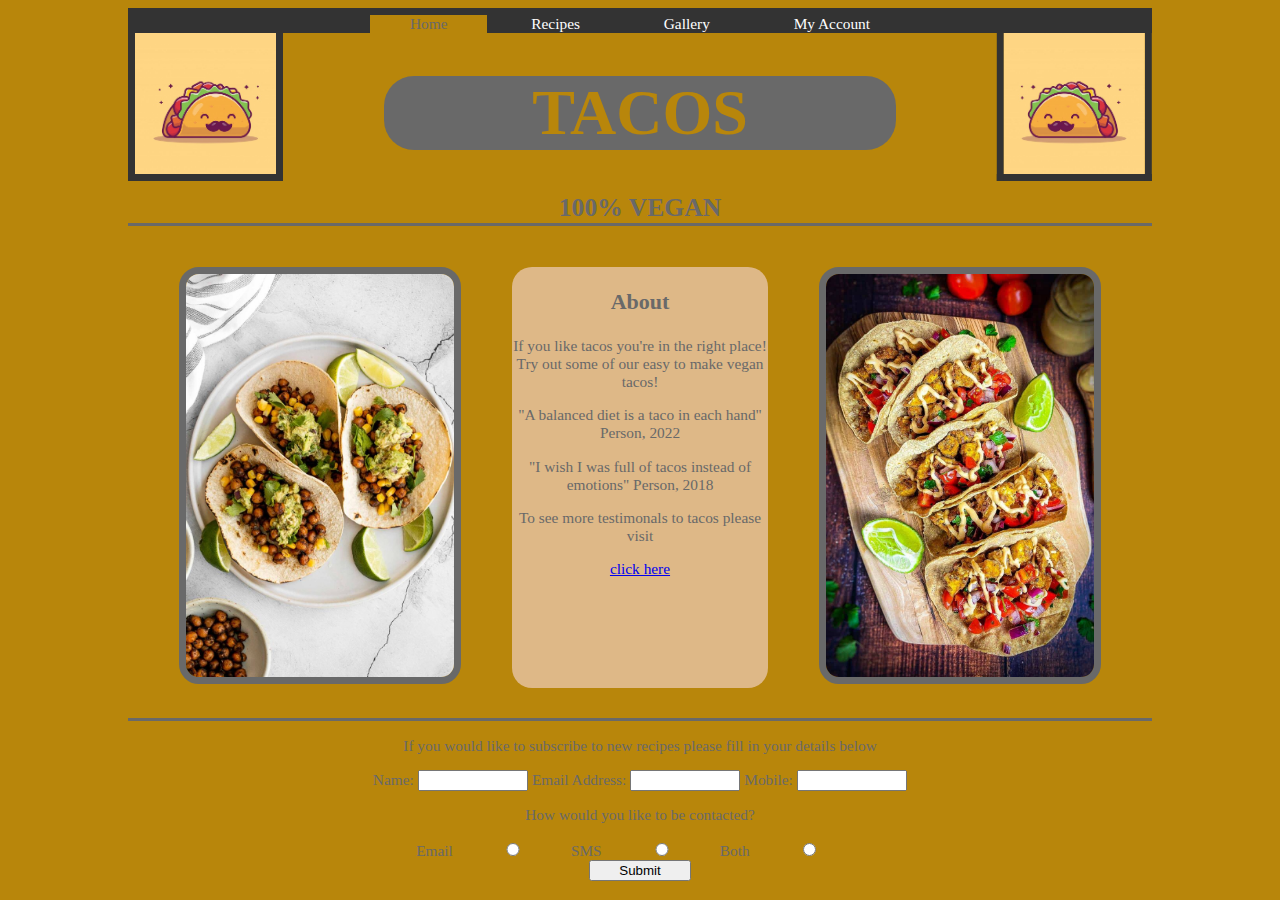
==== index.html @ 33af796f "Upload files" ====
<!DOCTYPE html>
<html lang="en">

    <head>
        <title>Tacos</title>
        <!--Links to the css file for this page-->
        <link rel="stylesheet" href="./css/styles.css"> 
        
    </head>

    <body onload="myLoad()">
        <nav>
            <!--Navigation bar at top of page to link to other html documents-->
            <a class="active" href="index.html" target="_self">Home</a>
            <a href="recipe.html" target="_self">Recipes</a>  
            <a href="gallery.html" target="_self">Gallery</a>
            <a href="myAccount.html" target="_self">My Account</a>
        </nav>

        <!--Image to go aside the heading-->
        <aside class="logo1">
            <img id="image3" src = "Images/image3.jpeg" alt = "image not displaying">
        </aside>
        <aside class="logo2">
            <img id="image3Reverse" src = "Images/image3.jpeg" alt = "image not displaying">
        </aside>

        <!--Multiple headings to differentiate sections-->
        <h1>TACOS</h1>
        <h2>100% VEGAN</h2>

        <!--The main section of a page including images and text-->
        <div id="container">
            <aside id="aside1">
                <img id="image1" src = "Images/image1.jpeg" alt = "image not displaying">
            </aside>
            <section class="paragraph">
                <h3>About</h3>
                <p>If you like tacos you're in the right place! Try out some of our easy to make vegan tacos!</p>
                <p>"A balanced diet is a taco in each hand" Person, 2022</p>
                <p>"I wish I was full of tacos instead of emotions" Person, 2018</p>
                <p>To see more testimonals to tacos please visit</p>
                <!--makes use of a link to a different website, opens in new tab to stay on current page-->
                <a target="_blank" href="https://borrachavegas.com/great-quotes-tacos-every-taco-lover/">click here</a></li>
                <!--Two one quotes-->
            </section>
            <aside id="aside2">
                <img id="image2" src = "Images/image2.jpeg" alt = "image not displaying">
            </aside>
        </div>

        <!--The footer of the page containing input both via text and radio button with a submit button-->
        <div class="subscribe">
            <p>If you would like to subscribe to new recipes please fill in your details below</p>
            <form>
                <label for="name">Name:</label>
                <input type="text" id="name" name="name">
                <label for="email">Email Address:</label>
                <input type="text" id="email" name="email">
                <label for="phone">Mobile:</label>
                <input type="text" id="phone" name="phone"><br>
                <p>How would you like to be contacted?</p>
                <label for="email2">Email</label>
                <input type="radio" id="email2" name="email2">
                <label for="sms">SMS</label>
                <input type="radio" id="sms" name="sms">
                <label for="both">Both</label>
                <input type="radio" id="both" name="both"><br>
                <input type="button" value="Submit" id="submitForm">
            </form>

            
        </div>
        
        <script type="text/javascript" src="./js/tacoWebsite.js"></script>
    </body>
</html>

<!--
Image Sources
https://www.aheadofthyme.com/vegan-chickpea-tacos/
https://nosweatvegan.com/vegan-street-tacos-tofu/
https://www.freepik.com/free-photos-vectors/cartoon-taco
-->
---- css/styles.css ----
/* The main body of the file containing the main font style and colours */
body {
    background-color:darkgoldenrod;
    text-align: center;
    max-width:80%;
    margin-left:auto;
    margin-right:auto;
    color:dimgray;
    font-family: fantasy;
    font-size: 1.2vw;
}
/* Navigation bar at top of page */
nav {
    background-color:#333;
    overflow: hidden;
    border-top: solid #333 7px;
}
nav a {
    padding: 20px 40px;
    text-decoration: none;
    color:white;
    text-decoration: none;
    
}
/* Change colour of navigation button when hovering over */
nav a:hover {
    background-color:lightgreen;
    color: dimgray;
}
/* Colour of button of the current page */
nav a.active {
    background-color: darkgoldenrod;
    color: dimgray;
}
/* Heading 1 in its own block of text with different background colour */
h1 {
    font-size: 5vw;
    background-color: dimgray;
    color:darkgoldenrod;
    max-width: 50%;
    margin-left: auto;
    margin-right: auto;
    border-radius: 30px;
}
/* Logo image in top corners of page  */
.logo1 {
    float: left;
}
#image3{
    max-width: 11vw;
    border:solid #333 7px;
    border-top:none
}
.logo2 {
    float: right;
}
/* Same image but flipped */
#image3Reverse{
    max-width: 11vw;
    border:solid #333 7px;
    border-top:none;
    transform: scaleX(-1);
}
h2 {
    font-size: 2vw;
    border-bottom: solid;
}


/* Styles specific for index page */
/* The main content of the page in #container makes use of the table/grid function */
#container {
    display:grid;
    padding-top: 20px;
    word-wrap: normal;
}
#aside1 {
    grid-column: 1/1;
    grid-row:1/2;
}
section {
    grid-column: 2/5;
    grid-row:1/1;
    max-width: 20vw;
}
#aside2 {
    grid-column: 6/6;
    grid-row:1/2;
}
#image1 {
    width:70%;
    border: solid dimgray 7px;
    border-radius: 20px;
}
#image2 {
    width:70%;
    border: solid dimgray 7px;
    border-radius: 20px;
}
/* paragraph in its own block of text with difrent background colour containing information and testimonials */
.paragraph {
    background-color:burlywood ;
    border-radius: 20px;
}


/* Styles specific for recipe page */
/* The recipes making use of the table to contain two recipes */
.recipesList {
    background-color: burlywood;
    font-family: monospace;
    text-align: left;
    display:grid;
    max-width: 1200px;
    border: solid;
    border-radius: 10px;
}
#recipe1 {
    grid-column: 1/1;
    word-wrap: normal;
    padding: 20px;
    column-width: 600px;
}

#recipe3 {
    grid-column: 2/2;
    word-wrap: normal;
    padding:20px;
    border-left:solid;
    column-width: 600px;
}
.like {
    text-align: right;
}
/* Different font sizes to seperate different text */
h3 {
    font-size: 22px;
}
h4 {
    font-size: 13px;
}
.ingredients {
    font-size: 13px;
}

#commentsSection {
    margin-top: 100px;
    background-color: burlywood;
    padding:10px;
    text-align: left;
    max-width: 1200px;
    border: solid;
    border-radius: 10px;
}
#commentBox {
    width:60vw;
    height:5vw;
    margin-bottom:4px;
    border-radius: 5px;
}
#commentList {
    text-align:left;
    font-size:1.5vw
}


/* Styles specific for gallery page */
/* Images using padding to create the space between each of them */
#image4{
    max-width:300px;
    padding-right: 40px;
}
#image6{
    max-width:300px;
}
#image5{
    max-width:300px;
    padding-left: 40px;
}


/* Styles for save for later page */
#myAccount {
    text-align: left;
}
#details {
    background-color: burlywood;
    text-align: center;
    border: solid;
    width:50vw;
    border-radius: 10px;
    margin:auto
}
.savedRecipes {
    background-color: burlywood;
    font-family: monospace;
    text-align: left;
    max-width: 1200px;
    border: solid;
    border-radius: 10px;

}
.saved {
    margin: 10px;
    max-width: 10vw;
}

.hidden {
    display: none;
}

/* subscribe information seperated with border */
.subscribe {
    border-top:solid;
    margin-top: 30px;
}
input {
    width:8vw;
}
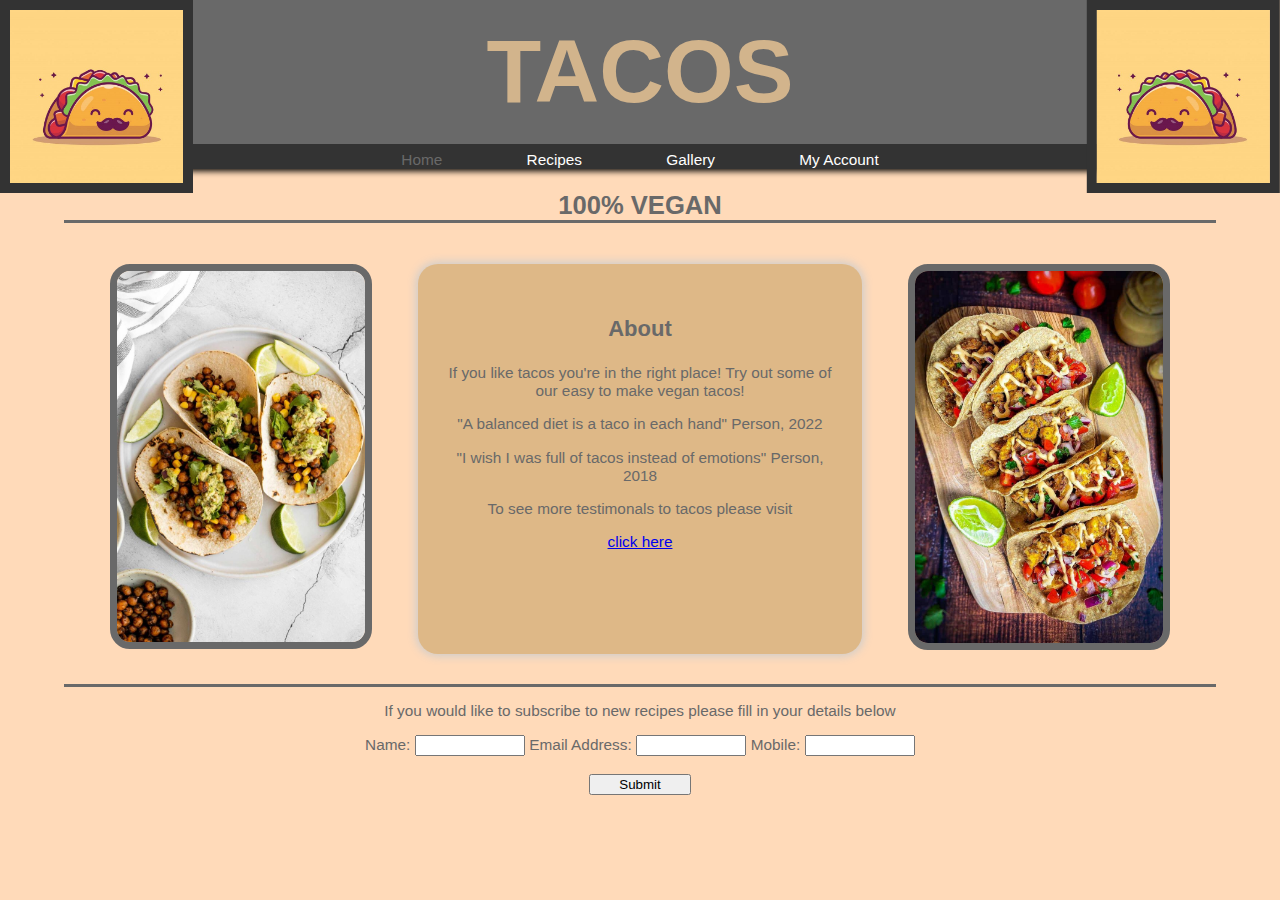
==== commit 18e2a108: "updated styling" ====
--- a/index.html
+++ b/index.html
@@ -9,6 +9,20 @@
     </head>
 
     <body onload="myLoad()">
+        
+
+        <!--Image to go aside the heading-->
+        <aside class="logo1">
+            <img id="image3" src = "Images/image3.jpeg" alt = "image not displaying">
+        </aside>
+        <aside class="logo2">
+            <img id="image3Reverse" src = "Images/image3.jpeg" alt = "image not displaying">
+        </aside>
+       
+
+
+        <!--Multiple headings to differentiate sections-->
+        <h1>TACOS</h1>
         <nav>
             <!--Navigation bar at top of page to link to other html documents-->
             <a class="active" href="index.html" target="_self">Home</a>
@@ -17,16 +31,6 @@
             <a href="myAccount.html" target="_self">My Account</a>
         </nav>
 
-        <!--Image to go aside the heading-->
-        <aside class="logo1">
-            <img id="image3" src = "Images/image3.jpeg" alt = "image not displaying">
-        </aside>
-        <aside class="logo2">
-            <img id="image3Reverse" src = "Images/image3.jpeg" alt = "image not displaying">
-        </aside>
-
-        <!--Multiple headings to differentiate sections-->
-        <h1>TACOS</h1>
         <h2>100% VEGAN</h2>
 
         <!--The main section of a page including images and text-->
@@ -58,14 +62,8 @@
                 <label for="email">Email Address:</label>
                 <input type="text" id="email" name="email">
                 <label for="phone">Mobile:</label>
-                <input type="text" id="phone" name="phone"><br>
-                <p>How would you like to be contacted?</p>
-                <label for="email2">Email</label>
-                <input type="radio" id="email2" name="email2">
-                <label for="sms">SMS</label>
-                <input type="radio" id="sms" name="sms">
-                <label for="both">Both</label>
-                <input type="radio" id="both" name="both"><br>
+                <input type="text" id="phone" name="phone"><br><br>
+
                 <input type="button" value="Submit" id="submitForm">
             </form>
 
--- a/css/styles.css
+++ b/css/styles.css
@@ -1,19 +1,24 @@
 /* The main body of the file containing the main font style and colours */
 body {
-    background-color:darkgoldenrod;
+    background-color:peachpuff;
     text-align: center;
-    max-width:80%;
+    max-width:90%;
     margin-left:auto;
     margin-right:auto;
     color:dimgray;
-    font-family: fantasy;
+    font-family:Arial, Helvetica, sans-serif;
     font-size: 1.2vw;
 }
 /* Navigation bar at top of page */
 nav {
+    margin-top: 8.5%;
+    width: 100%;
+    margin-left: auto;
+    margin-right: auto;
     background-color:#333;
     overflow: hidden;
     border-top: solid #333 7px;
+    box-shadow: 0px 8px 6px -6px black;
 }
 nav a {
     padding: 20px 40px;
@@ -21,6 +26,7 @@
     color:white;
     text-decoration: none;
     
+    
 }
 /* Change colour of navigation button when hovering over */
 nav a:hover {
@@ -29,36 +35,48 @@
 }
 /* Colour of button of the current page */
 nav a.active {
-    background-color: darkgoldenrod;
+    
     color: dimgray;
+    margin-top: -5%;
 }
 /* Heading 1 in its own block of text with different background colour */
 h1 {
-    font-size: 5vw;
+    font-size: 7vw;
     background-color: dimgray;
-    color:darkgoldenrod;
-    max-width: 50%;
+    color:tan;
     margin-left: auto;
     margin-right: auto;
-    border-radius: 30px;
+    margin-top: -1%;
+    padding-top: 2%;
+    padding-bottom:3.4%;
+    margin-bottom: -10%;
+    text-shadow: 3 px 3px  black
+    
 }
 /* Logo image in top corners of page  */
 .logo1 {
     float: left;
+    
 }
 #image3{
-    max-width: 11vw;
-    border:solid #333 7px;
-    border-top:none
+    max-width: 13.5vw;
+    position: absolute;
+    top: 0px;
+    left: 0px;
+    border:solid #333 10px;
+    
 }
 .logo2 {
     float: right;
+    
 }
 /* Same image but flipped */
 #image3Reverse{
-    max-width: 11vw;
-    border:solid #333 7px;
-    border-top:none;
+    max-width: 13.5vw;
+    border:solid #333 10px;
+    position: absolute;
+    top: 0px;
+    right: 0px;
     transform: scaleX(-1);
 }
 h2 {
@@ -81,7 +99,11 @@
 section {
     grid-column: 2/5;
     grid-row:1/1;
-    max-width: 20vw;
+    max-width: 30vw;
+    padding: 30px;
+    background-color:burlywood ;
+    border-radius: 20px;
+    box-shadow: 0px 0px 10px 2px #ccc;
 }
 #aside2 {
     grid-column: 6/6;
@@ -97,11 +119,8 @@
     border: solid dimgray 7px;
     border-radius: 20px;
 }
-/* paragraph in its own block of text with difrent background colour containing information and testimonials */
-.paragraph {
-    background-color:burlywood ;
-    border-radius: 20px;
-}
+
+
 
 
 /* Styles specific for recipe page */
@@ -114,6 +133,8 @@
     max-width: 1200px;
     border: solid;
     border-radius: 10px;
+    margin-left: auto;
+    margin-right:auto;
 }
 #recipe1 {
     grid-column: 1/1;
@@ -217,3 +238,6 @@
 input {
     width:8vw;
 }
+#userName {
+    font-size: 20px;
+}
